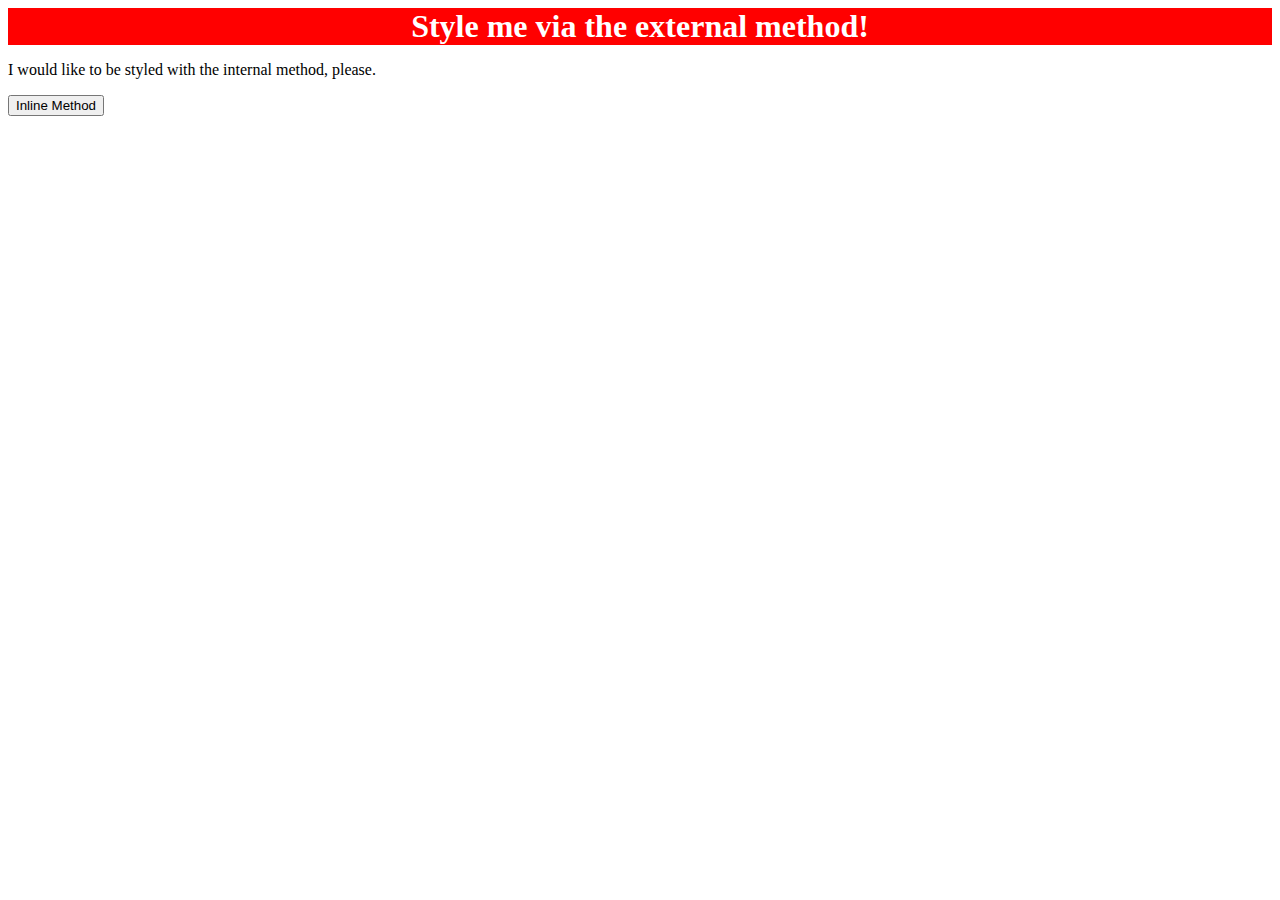
==== foundations/01-css-methods/index.html @ b6f3b191 "Added CSS stylesheet and styled the div element" ====
<!DOCTYPE html>
<html lang="en">
  <head>
    <meta charset="UTF-8">
    <meta http-equiv="X-UA-Compatible" content="IE=edge">
    <meta name="viewport" content="width=device-width, initial-scale=1.0">
    <link rel="stylesheet" href="style.css">
    <title>Methods for Adding CSS</title>
  </head>
  <body>
    <div>Style me via the external method!</div>
    <p>I would like to be styled with the internal method, please.</p>
    <button>Inline Method</button>
  </body>
</html>
---- foundations/01-css-methods/style.css ----
div {
    background-color: red;
    color: white;
    font-size: 32px;
    text-align: center;
    font-weight: bold;
}
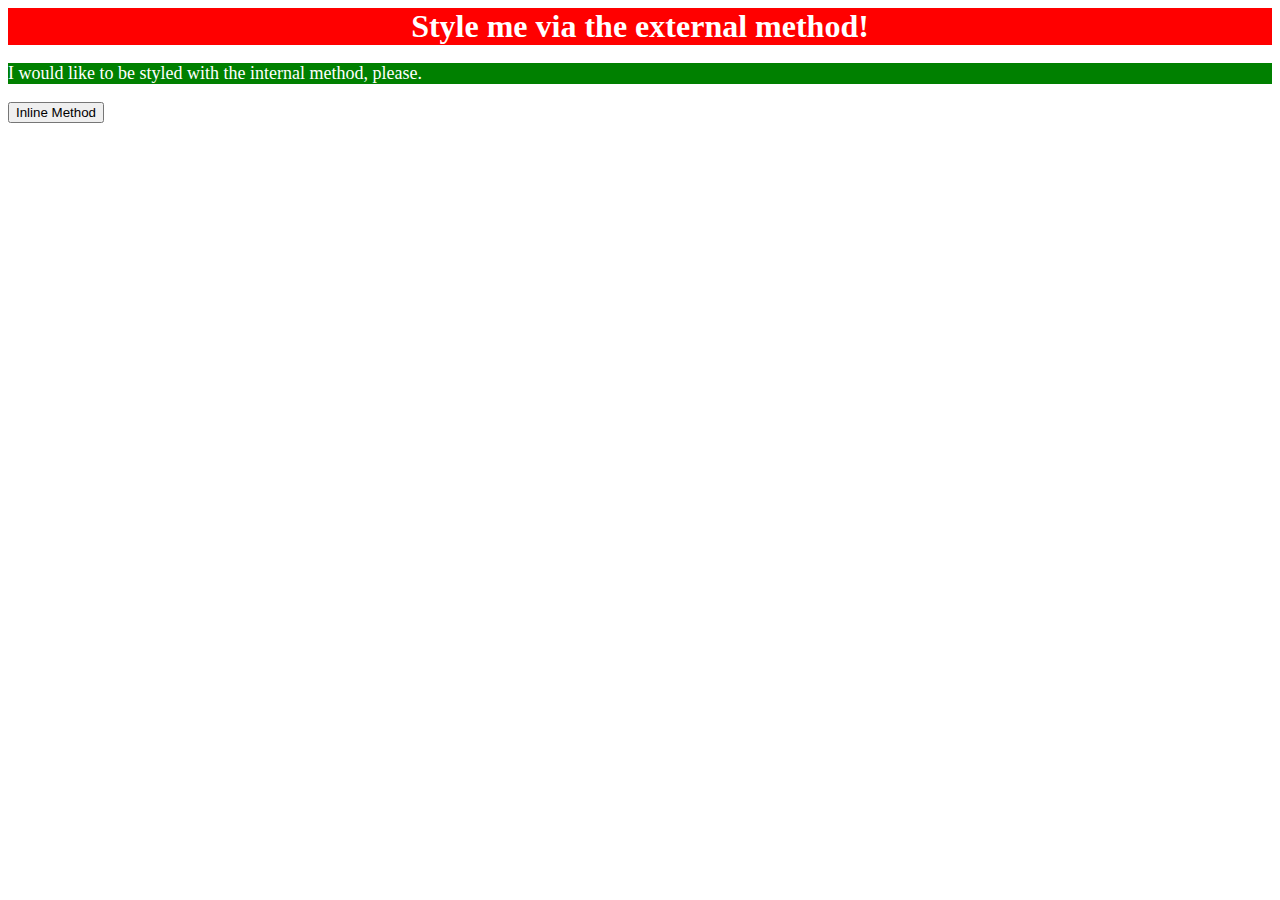
==== commit b0eb25f6: "Styled the p element in index.html" ====
--- a/foundations/01-css-methods/index.html
+++ b/foundations/01-css-methods/index.html
@@ -6,6 +6,14 @@
     <meta name="viewport" content="width=device-width, initial-scale=1.0">
     <link rel="stylesheet" href="style.css">
     <title>Methods for Adding CSS</title>
+
+    <style>
+      p {
+        background: green;
+        color: white;
+        font-size: 18px;
+      }
+    </style>
   </head>
   <body>
     <div>Style me via the external method!</div>
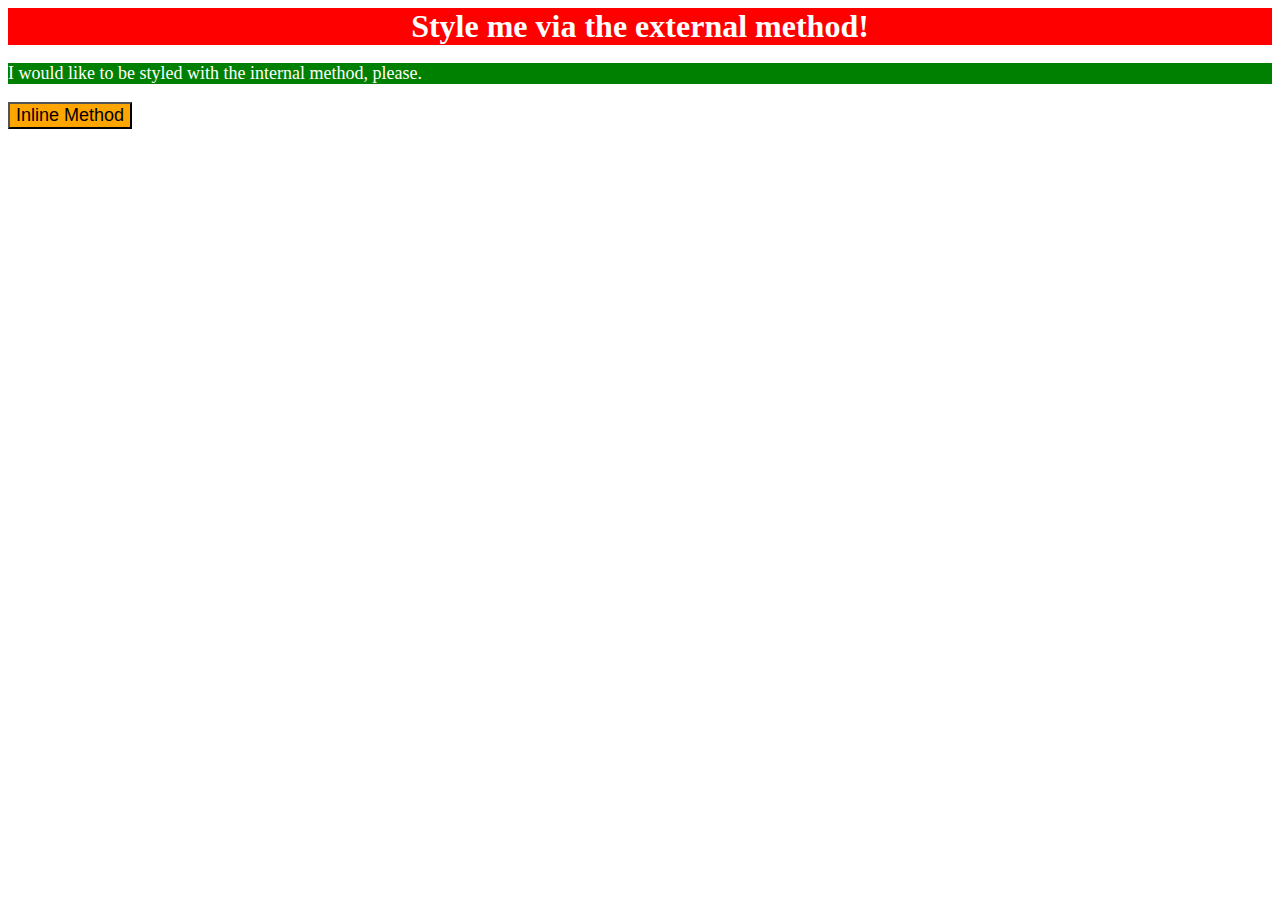
==== commit 525552f2: "Styled the button element in index.html" ====
--- a/foundations/01-css-methods/index.html
+++ b/foundations/01-css-methods/index.html
@@ -18,6 +18,6 @@
   <body>
     <div>Style me via the external method!</div>
     <p>I would like to be styled with the internal method, please.</p>
-    <button>Inline Method</button>
+    <button style="background-color: orange; font-size: 18px;">Inline Method</button>
   </body>
 </html>